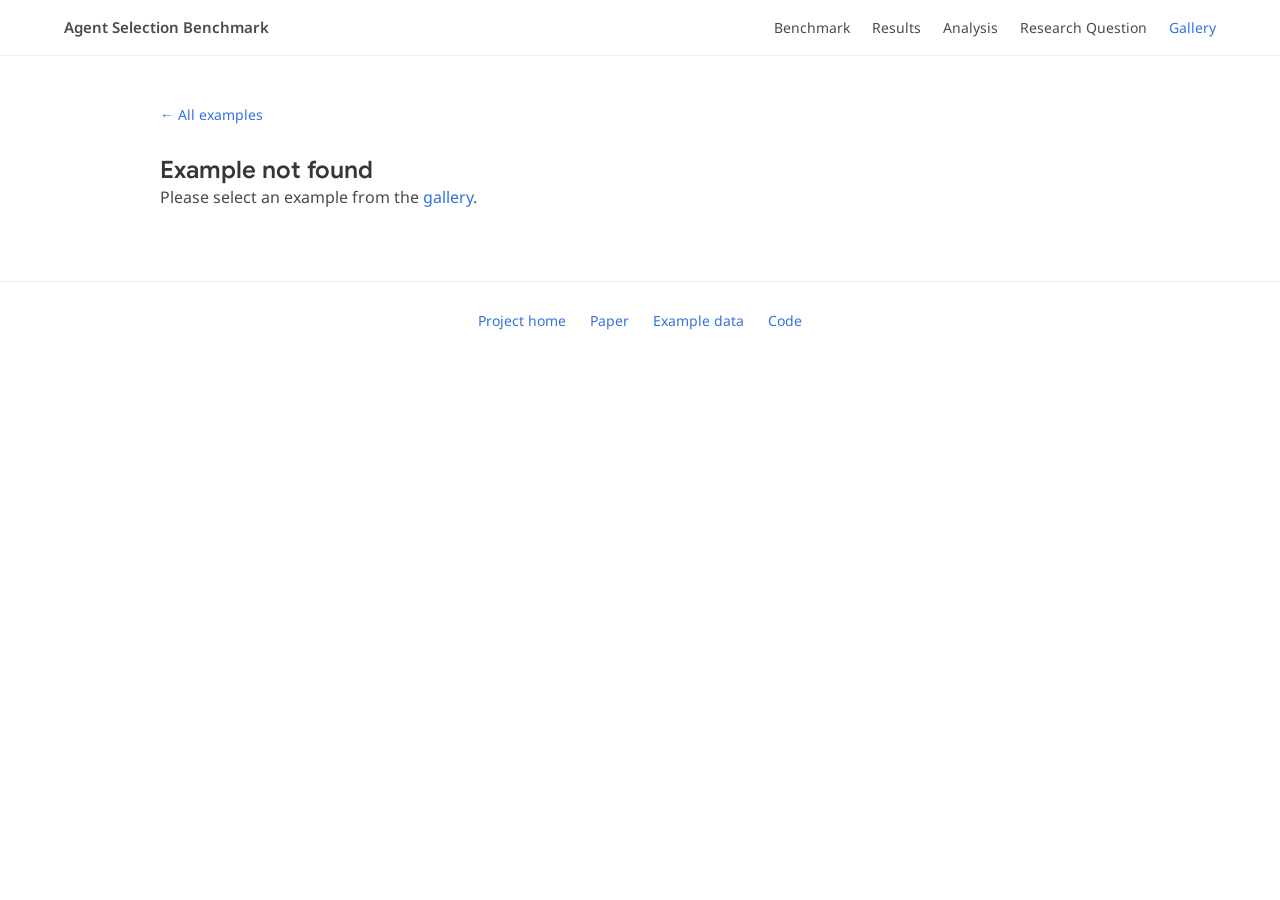
==== case.html @ c016a916 "Align academic layout and add standalone research and gallery pages" ====
<!doctype html>
<html lang="en"><head><meta charset="utf-8"><meta name="viewport" content="width=device-width, initial-scale=1"><meta name="description" content="Archived examples from the agent selection benchmark, with native acceptance and resource facts."><title>Example details · Agent Selection Benchmark</title><link rel="icon" href="assets/favicon.svg" type="image/svg+xml"><link rel="stylesheet" href="styles.css"><link rel="stylesheet" href="academic.css"><link rel="stylesheet" href="gallery.css"><script type="module" src="gallery.js"></script></head><body class="case-page"><a class="skip-link" href="#main">Skip to content</a>
<header class="site-header"><a class="brand" href="./">Agent Selection Benchmark</a><nav aria-label="Main navigation"><a href="./#framework">Benchmark</a><a href="./#results">Results</a><a href="./#analysis">Analysis</a><a href="research.html">Research Question</a><a href="gallery.html" aria-current="page">Gallery</a></nav><button class="menu-toggle" aria-label="Open navigation" aria-expanded="false"><span></span><span></span></button></header><main id="main" class="gallery-shell"><p class="case-back"><a href="gallery.html">← All examples</a></p><article id="case-content"><p role="status">Loading the archived example…</p></article><p id="gallery-error" role="alert" hidden>Example data could not be loaded. Please reload the page.</p></main><footer class="gallery-footer"><a href="./">Project home</a><a href="assets/paper.pdf">Paper</a><a href="data/gallery.json" download>Example data</a><a href="https://github.com/Chansl-Lucky/agent-selection-benchmark">Code</a></footer></body></html>
---- styles.css ----
@font-face{font-family:Bench Sans;src:url('assets/bench-sans.woff2') format('woff2');font-display:swap;font-weight:100 500}
@font-face{font-family:Bench Sans;src:url('assets/bench-sans-bold.woff2') format('woff2');font-display:swap;font-weight:600 900}
:root{--paper:#f7f8f5;--white:#fff;--ink:#192d29;--muted:#64736e;--green:#1d7161;--green-dark:#145447;--mint:#d9eee5;--gold:#d5a247;--orange:#a96f32;--line:#dce3dd;--purple:#7965a3;--blue:#547eab;--radius:16px;--sans:'Bench Sans',Inter,-apple-system,BlinkMacSystemFont,'Segoe UI','PingFang SC','Microsoft YaHei',sans-serif}
*{box-sizing:border-box}html{scroll-behavior:smooth;scroll-padding-top:92px}body{margin:0;color:var(--ink);background:var(--white);font-family:var(--sans);font-size:16px;line-height:1.7;-webkit-font-smoothing:antialiased}button,input,select{font:inherit}button,a,select,input{-webkit-tap-highlight-color:transparent}button,a{touch-action:manipulation}button{cursor:pointer}a{color:inherit;text-decoration:none}img,svg{max-width:100%}img{display:block}button{color:inherit}button:focus-visible,a:focus-visible,select:focus-visible,input:focus-visible,summary:focus-visible,[tabindex]:focus-visible{outline:3px solid #dbaf58;outline-offset:4px}button:disabled{cursor:default;opacity:.4}::selection{background:#cce6d9;color:#163d32}h1,h2,h3,h4,p,figure{margin:0}h1,h2,h3,h4{line-height:1.25}h2{font-size:40px;letter-spacing:-1.3px;font-weight:750}h3{font-size:21px;font-weight:700}.wrap{width:min(1184px,calc(100% - 64px));margin-inline:auto}.sr-only{position:absolute;clip:rect(0,0,0,0);width:1px;height:1px;overflow:hidden;white-space:nowrap}.skip-link{position:fixed;top:-60px;left:20px;padding:12px;background:var(--ink);color:#fff;z-index:100}.skip-link:focus{top:10px}.eyebrow{font-size:11px;font-weight:700;letter-spacing:2px;color:var(--green);margin-bottom:20px}.section-heading{display:flex;justify-content:space-between;gap:32px;align-items:flex-end;margin-bottom:38px}.section-intro{font-size:15px;line-height:1.9;color:var(--muted);max-width:440px}.site-header{height:84px;display:flex;align-items:center;justify-content:space-between;padding:0 max(32px,calc((100vw - 1280px)/2));gap:24px;position:sticky;top:0;background:#ffffffed;backdrop-filter:blur(18px);border-bottom:1px solid #e8ece7;z-index:30}.brand{display:flex;align-items:center;gap:12px;font-size:16px;letter-spacing:-.3px;font-weight:750;line-height:1.3;white-space:nowrap}.brand svg{width:35px;height:35px;fill:var(--green);color:var(--green)}.brand-sub{display:block;font-size:9px;letter-spacing:2.8px;margin-top:3px;color:var(--muted)}.site-header nav{display:flex;align-items:center;gap:29px;font-size:13px;font-weight:550}.site-header nav a:hover{color:var(--green)}.site-header .nav-resource{border:1px solid var(--line);border-radius:24px;padding:8px 15px;display:flex;gap:20px}.menu-toggle{display:none;border:0;background:none;padding:10px}.menu-toggle span{display:block;width:23px;height:2px;margin:6px;background:var(--ink)}
.hero{text-align:center;background:radial-gradient(ellipse 45% 70% at 50% 10%,#eaf2eb 0%,transparent 85%),var(--paper);padding:67px 32px 0}.hero-kicker{display:flex;justify-content:center;align-items:center;gap:9px;font-size:10px;letter-spacing:1.8px;font-weight:700;color:var(--muted);margin-bottom:25px}.status-dot{width:6px;height:6px;border-radius:50%;background:var(--green)}.kicker-divider{width:20px;height:1px;background:#b6c7be;margin:0 4px}.hero h1{font-size:clamp(48px,6.2vw,84px);font-weight:750;letter-spacing:-4.1px;line-height:1.08}.hero h1 em{font-style:normal;color:var(--green);font-weight:650}.hero-subtitle{font-size:23px;margin-top:25px;font-weight:550;letter-spacing:.5px}.hero-description{font-size:15px;color:var(--muted);line-height:1.9;margin-top:15px}.resource-pills{display:flex;justify-content:center;gap:10px;flex-wrap:wrap;margin-top:27px}.pill{display:flex;align-items:center;justify-content:center;gap:20px;border:1px solid #bdc9bf;border-radius:30px;padding:10px 20px;font-size:13px;font-weight:550;background:#ffffff90;transition:transform .2s,background .2s}.pill:hover{background:#fff;transform:translateY(-2px)}.pill.primary{background:var(--ink);color:#fff;border-color:var(--ink)}.pill.primary:hover{background:var(--green)}.hero-route{display:flex;align-items:center;justify-content:center;gap:16px;margin-top:35px;color:#62736c;font-size:11px}.hero-route>span{display:flex;align-items:center;gap:7px}.hero-route>b{color:#a8b5ab;font-weight:400}.route-node{display:inline-block;width:8px;height:8px;border-radius:2px}.task-node{background:#83a8bf}.history-node{background:#84ad96}.router-node{background:#a79abb}.score-node{background:#d4b878}.scope-strip{display:grid;grid-template-columns:repeat(4,1fr);max-width:880px;margin:37px auto 0;border-top:1px solid #d7e1d7;padding:23px 0 27px}.scope-strip>div{display:flex;align-items:baseline;justify-content:center;gap:12px;border-right:1px solid #d7e1d7}.scope-strip>div:last-child{border:0}.scope-strip strong{font-size:31px;font-weight:650;letter-spacing:-1px;font-variant-numeric:tabular-nums}.scope-strip span{font-size:12px;color:var(--muted)}
.gallery-section{padding:73px 0 43px;background:#fff}.gallery-section h2{font-size:32px}.gallery-rows{display:grid;gap:14px}.gallery-row{display:flex;align-items:stretch;gap:22px;width:min(1360px,calc(100% - 64px));margin:auto}.gallery-label{width:130px;flex-shrink:0;display:flex;flex-direction:column;justify-content:center;padding-left:5px}.gallery-label small{font-size:10px;letter-spacing:1.5px;color:var(--muted);margin-bottom:6px}.gallery-label strong{font-size:15px;font-weight:650}.gallery-arrows{display:flex;gap:6px;margin-top:15px}.gallery-arrows button{background:#fff;border:1px solid var(--line);border-radius:50%;width:28px;height:28px;line-height:1;padding:0;font-size:15px;transition:background .2s}.gallery-arrows button:hover{background:var(--mint)}.gallery-track{display:flex;gap:14px;overflow:auto;scroll-snap-type:x mandatory;padding:4px 4px 10px;scrollbar-width:thin;scrollbar-color:#d5dfd6 transparent;flex:1;min-width:0}.case-card{min-width:260px;width:260px;flex:0 0 260px;border:1px solid var(--line);border-radius:11px;background:#fff;text-align:left;overflow:hidden;padding:0;scroll-snap-align:start;transition:transform .2s,box-shadow .2s,border-color .2s}.case-card:hover{transform:translateY(-3px);box-shadow:0 7px 20px #253c2f10;border-color:#9db9aa}.card-art{height:94px;position:relative;overflow:hidden;background:var(--card-bg,#edf3ed)}.card-art svg{width:100%;height:100%}.card-art .art-id{position:absolute;top:8px;left:12px;font-size:8px;letter-spacing:1px;font-weight:700;color:var(--card-ink,#4c7763)}.card-content{padding:11px 13px 12px}.card-content .card-bench{font-size:9px;letter-spacing:.7px;font-weight:650;color:var(--muted);display:flex;justify-content:space-between;align-items:center;gap:5px}.card-content h3{font-size:13px;white-space:nowrap;overflow:hidden;text-overflow:ellipsis;font-weight:650;margin-top:4px;line-height:1.5}.card-data{display:flex;gap:12px;font-size:10px;color:var(--muted);margin-top:7px}.card-data b{font-weight:650;color:var(--ink)}.gallery-note{font-size:11px;color:#7a8880;margin-top:18px}.loading{padding:30px;text-align:center;color:var(--muted);width:100%}
.question-section{padding-top:81px;padding-bottom:85px}.question-layout{display:grid;grid-template-columns:1fr 1.2fr;gap:90px}.question-layout h2{font-size:45px;line-height:1.3}.question-copy p{color:var(--muted);font-size:16px;line-height:1.95}.question-copy p+p{margin-top:18px}.question-copy strong{font-weight:650;color:var(--ink)}.research-triptych{display:grid;grid-template-columns:repeat(3,1fr);gap:40px;margin-top:49px;border-top:1px solid var(--line);padding-top:27px}.chapter-number{color:var(--green);font-size:12px;display:block;margin-bottom:14px;font-variant-numeric:tabular-nums}.research-triptych h3{font-size:19px;margin-bottom:12px}.research-triptych p{font-size:14px;color:var(--muted);line-height:1.9}
.framework-section{background:var(--paper);padding:80px 0}.framework-figure{border:1px solid var(--line);background:#fff;border-radius:14px;overflow:hidden}.image-zoom{display:block;border:0;background:#fff;width:100%;padding:24px 22px 12px;position:relative;cursor:zoom-in}.image-zoom img{width:100%;height:auto}.image-zoom>span{position:absolute;right:20px;bottom:15px;font-size:10px;border:1px solid var(--line);padding:5px 10px;border-radius:20px;background:#fff;opacity:0;transition:opacity .2s}.image-zoom:hover>span,.image-zoom:focus-visible>span{opacity:1}.framework-figure figcaption{padding:13px 24px;border-top:1px solid #edf0eb;color:var(--muted);font-size:11px;background:#fdfefd}.module-tabs{display:grid;grid-template-columns:repeat(5,1fr);gap:5px;margin-top:26px;padding:5px;background:#e8eee7;border-radius:11px}.module-tabs button{border:0;border-radius:7px;background:transparent;padding:12px 10px;font-size:13px;color:var(--muted);font-weight:550}.module-tabs button b{font-size:11px;margin-right:8px}.module-tabs button[aria-selected=true]{background:#fff;color:var(--green);box-shadow:0 2px 5px #1c38260a}.module-panel{display:grid;grid-template-columns:1fr 1.1fr;gap:40px;margin-top:23px;min-height:130px;padding:8px 12px}.module-panel h3{font-size:20px;margin-bottom:9px}.module-panel p{font-size:14px;color:var(--muted);line-height:1.9}.module-panel .module-flow{font-size:13px;display:flex;align-items:center;gap:10px;flex-wrap:wrap;justify-content:flex-end}.module-flow span{padding:13px 17px;border:1px solid #cbd8cd;border-radius:7px;background:#ffffff80;color:#406152}.module-flow b{font-weight:400;color:#90a195}
.explorer-section{padding-top:87px;padding-bottom:82px}.case-tabs{display:grid;grid-template-columns:repeat(3,1fr);gap:12px;margin-top:38px;margin-bottom:18px}.case-tabs button{padding:15px 12px;border:1px solid var(--line);background:white;border-radius:9px;font-size:13px;text-align:left;color:var(--muted)}.case-tabs span{font-weight:700;color:var(--green);margin-right:8px}.case-tabs button[aria-selected=true]{border-color:var(--green);background:#eef6f0;color:var(--ink)}.explorer-shell{display:grid;grid-template-columns:1fr 1.15fr;border:1px solid #cbd9d0;border-radius:16px;overflow:hidden}.request-panel{background:#f3f7f3;padding:28px 29px;border-right:1px dashed #bdcdbf}.truth-panel{background:#fffdfa;padding:28px 29px}.panel-kicker{display:flex;align-items:center;gap:8px;font-size:10px;font-weight:700;letter-spacing:1.1px;color:var(--green);margin-bottom:26px;min-height:27px}.panel-kicker>span:last-child{font-size:10px;font-weight:400;letter-spacing:0;color:var(--muted);margin-left:auto}.visibility-dot{width:6px;height:6px;display:inline-block;border-radius:50%}.visibility-dot.public{background:var(--green)}.visibility-dot.private{background:var(--orange)}.truth-panel .panel-kicker{color:var(--orange)}.panel-kicker button{font-size:10px;color:var(--muted);margin-left:auto;letter-spacing:0;background:#fff;border:1px solid #e4dbcc;border-radius:20px;padding:4px 9px}.request-panel h3{font-size:26px;margin-bottom:13px}.request-description{font-size:13px;color:var(--muted);line-height:1.9;min-height:45px}.candidate-pool{display:flex;flex-wrap:wrap;align-items:center;gap:7px;margin:17px 0 28px;font-size:10px}.candidate-pool>span{color:var(--muted);margin-right:5px}.candidate-pool strong{border:1px solid #d4e0d6;font-weight:500;background:#fff;border-radius:5px;padding:3px 8px}.control-group{margin:20px 0}.control-group label{display:flex;align-items:center;justify-content:space-between;font-size:13px;font-weight:650;margin-bottom:8px}.control-group label span{font-size:12px;font-weight:500;color:var(--green);font-variant-numeric:tabular-nums}.control-group select{width:100%;background:#fff;border:1px solid #cbd8ce;padding:10px 12px;border-radius:7px;color:var(--ink);font-size:13px}.your-choice{border:0;margin:22px 0 0;padding:0;display:flex;gap:10px}.your-choice legend{font-size:13px;font-weight:650;margin-bottom:10px}.your-choice label{flex:1;position:relative;cursor:pointer}.your-choice input{position:absolute;opacity:0;inset:0;pointer-events:none}.your-choice label>span{display:flex;justify-content:space-between;align-items:center;padding:13px;border:1px solid #cbd8ce;border-radius:7px;background:#fff;font-size:14px;font-weight:650}.your-choice small{font-size:10px;font-weight:400;color:var(--muted)}.your-choice input:checked+span{border-color:var(--green);box-shadow:inset 0 0 0 1px var(--green);background:#e8f3eb}.your-choice input:focus-visible+span{outline:3px solid var(--gold);outline-offset:3px}.history-hint{font-size:11px;color:var(--muted);display:flex;gap:8px;margin-top:24px;line-height:1.8}.history-hint>span{color:var(--green);font-size:18px}.truth-title{display:flex;justify-content:space-between;align-items:center;gap:10px;margin-bottom:10px}.truth-title h3{font-size:21px}.teaching-badge{font-size:9px;background:#f3eadb;color:#8b672e;padding:3px 8px;border-radius:20px;white-space:nowrap}.truth-note{font-size:11px;color:var(--muted);margin-bottom:19px;line-height:1.8}.outcome{padding:13px 14px;border:1px solid #e2e5da;border-radius:8px;background:white;margin-bottom:9px}.outcome-top{display:flex;justify-content:space-between;align-items:center;font-size:12px;margin-bottom:10px}.outcome-top>b{font-size:15px}.outcome-status{font-size:10px;color:var(--green);background:#eaf5ec;padding:2px 7px;border-radius:4px}.outcome-status.fail{color:#9a5849;background:#faeee8}.outcome-facts{display:grid;grid-template-columns:1.1fr 1.3fr 1fr;gap:8px;color:var(--muted);font-size:9px}.outcome-facts b{display:block;font-size:12px;font-weight:550;color:var(--ink);margin-top:2px;font-variant-numeric:tabular-nums}.outcome-reason{font-size:10px;color:#9a5849;margin-top:8px}.selection-score{display:flex;align-items:center;gap:19px;padding:12px 16px;margin-top:14px;background:#eaf3eb;border-radius:8px}.selection-score.is-fail{background:#f6ede4}.selection-score .score-explainer{font-size:11px;line-height:1.6;flex:1}.selection-score .score-explainer b{display:block;color:var(--green)}.selection-score.is-fail .score-explainer b{color:#a07138}.score-value{font-size:24px;font-weight:650;letter-spacing:-1px;line-height:1.2;text-align:right;font-variant-numeric:tabular-nums}.score-value small{display:block;font-size:9px;font-weight:500;letter-spacing:0;color:var(--muted);margin-top:4px}.grid-heading{display:flex;align-items:baseline;justify-content:space-between;margin-top:24px;margin-bottom:10px;gap:10px}.grid-heading h4{font-size:12px}.grid-heading>span{font-size:9px;color:var(--muted)}.feasibility-grid{display:grid;grid-template-columns:49px repeat(4,1fr);gap:5px}.grid-axis{font-size:8px;text-align:center;color:var(--muted);align-self:center}.grid-cell{border:1px solid transparent;height:26px;border-radius:4px;font-size:9px;position:relative}.grid-cell[aria-pressed=true]{outline:2px solid var(--ink);outline-offset:1px}.grid-cell.both,.legend-both{background:#b5d6b8;color:#315b37}.grid-cell.zero,.legend-zero{background:#d7e6f2;color:#345f7b}.grid-cell.tools,.legend-tools{background:#e3d9ef;color:#6d5288}.grid-cell.none,.legend-none{background:#eeece6;color:#9b9a91}.grid-legend{display:flex;flex-wrap:wrap;gap:12px;font-size:8px;color:var(--muted);margin-top:9px}.grid-legend span{display:flex;align-items:center;gap:4px}.grid-legend i{width:8px;height:8px;border-radius:2px}#truth-hidden{text-align:center;padding:70px 20px 50px}#truth-hidden p{font-size:14px;color:var(--muted);max-width:340px;margin:18px auto 24px}.hidden-illustration{width:76px;height:76px;border:1px dashed #c8baa5;border-radius:14px;display:grid;place-items:center;font-size:33px;color:var(--orange);margin:0 auto 23px}.text-button{border:0;background:none;padding:0;font-size:12px;color:var(--green);text-underline-offset:5px}.text-button:hover{text-decoration:underline}.explorer-caption{margin-top:19px;display:flex;justify-content:space-between;gap:25px;align-items:baseline;font-size:11px}.explorer-caption strong{font-weight:600}.explorer-caption span{color:var(--muted);font-size:10px}
.metrics-section{background:var(--ink);color:#fff;padding:70px 0 73px}.metrics-section .eyebrow{color:#a3cabc}.metrics-section h2{font-size:34px}.metric-cards{display:grid;grid-template-columns:repeat(3,1fr);margin-top:43px;gap:37px}.metric-cards article+article{border-left:1px solid #41534c;padding-left:37px}.metric-symbol{font-size:38px;font-weight:500;font-style:italic;color:#b9d8b2;height:57px;letter-spacing:-1px}.oracle-symbol{font-size:28px;letter-spacing:-.5px}.metric-cards h3{font-size:20px;margin-bottom:15px}.metric-cards p{font-size:13px;color:#b9c7bf;line-height:1.9;min-height:50px}.formula{font-size:12px;color:#dae6d6;padding:14px 0;border-top:1px solid #41534c;border-bottom:1px solid #41534c;margin:20px 0 13px;white-space:nowrap}.metric-cards small{font-size:10px;color:#9dae9f;line-height:1.8;display:block}
.results-section{padding-top:88px;padding-bottom:84px}.result-controls{display:flex;align-items:center;gap:24px;flex-wrap:wrap;margin-bottom:27px}.segmented{display:inline-flex;padding:4px;background:#edf1eb;border-radius:8px;gap:2px}.segmented button{border:0;background:transparent;color:var(--muted);padding:8px 17px;border-radius:6px;font-size:12px;font-weight:600}.segmented button.active{color:#fff;background:var(--green);box-shadow:0 2px 4px #133c2220}.benchmark-select{font-size:11px;color:var(--muted);display:flex;align-items:center;gap:10px}.benchmark-select select{font-size:12px;color:var(--ink);background:#fff;border:1px solid var(--line);border-radius:7px;padding:9px;max-width:240px}.download-link{margin-left:auto}.results-grid{display:grid;grid-template-columns:1.65fr 1fr;gap:24px}.ranking-panel{border:1px solid var(--line);border-radius:13px;padding:25px}.chart-heading{display:flex;justify-content:space-between;align-items:center;margin-bottom:24px}.chart-heading h3{font-size:17px}.chart-heading>span{font-size:10px;color:var(--muted)}.bar-row{display:grid;grid-template-columns:142px 1fr 51px;gap:13px;align-items:center;margin-top:16px;font-size:11px}.bar-label{white-space:nowrap;font-weight:550;overflow:hidden;text-overflow:ellipsis}.bar-track{height:16px;border-radius:3px;background:#f0f2ec;overflow:hidden}.bar-fill{height:100%;width:var(--bar);background:var(--bar-color,var(--green));border-radius:3px;transition:width .45s}.bar-value{text-align:right;font-variant-numeric:tabular-nums;font-size:12px;font-weight:600}.bar-row.oracle{border-top:1px dashed var(--line);padding-top:17px;margin-top:23px}.bar-row.oracle .bar-fill{background:repeating-linear-gradient(120deg,#d5ddcb 0 4px,#e8eddf 4px 8px)}.bar-row.oracle .bar-label{font-weight:500;color:var(--muted)}.chart-footnote{font-size:10px;color:var(--muted);line-height:1.8;margin-top:22px}.reading-panel{padding:28px;border-radius:13px;background:#f1f5ef}.reading-panel .eyebrow{font-size:9px;margin-bottom:21px}.reading-panel h3{font-size:23px;margin-bottom:15px}.reading-panel>p:not(.eyebrow){font-size:13px;color:var(--muted);line-height:1.9}.result-stat-row{display:flex;align-items:baseline;justify-content:space-between;border-bottom:1px solid #dbe3d6;padding:14px 0;font-size:11px;color:var(--muted)}.result-stat-row strong{font-size:23px;color:var(--green);font-weight:600;font-variant-numeric:tabular-nums}.reading-panel p.reading-note{font-size:10px;margin-top:18px}.table-topline{display:flex;align-items:center;justify-content:space-between;margin:35px 0 15px}.table-topline h3{font-size:17px}.table-topline>span{font-size:11px;color:var(--muted)}.table-scroll{overflow:auto;border:1px solid var(--line);border-radius:10px;scrollbar-width:thin}table{border-collapse:collapse;width:100%;font-size:11px;white-space:nowrap}th,td{text-align:right;padding:13px 16px;border-bottom:1px solid #e6ebe4;font-variant-numeric:tabular-nums}th{background:#f3f6f0;font-size:10px;color:var(--muted);font-weight:600}th:first-child,td:first-child{text-align:left;position:sticky;left:0;z-index:1;background:#fff}th:first-child{background:#f3f6f0}tbody tr:last-child td{border-bottom:0;background:#edf4ec;font-weight:650}tbody tr:hover td{background:#f7f9f5}td.best{color:var(--green);font-weight:750}td .table-pack{display:block;font-size:9px;color:var(--muted);font-weight:400;margin-top:2px}.results-notes{display:grid;grid-template-columns:1fr 1fr;gap:35px;margin-top:20px;font-size:10px;color:var(--muted);line-height:1.85}.results-notes b{color:var(--ink);font-weight:550;margin-right:8px}
.protocol-section{padding:75px 0;background:var(--paper)}.protocol-grid{display:grid;grid-template-columns:1fr 1.4fr;gap:60px}.fold-card h3{font-size:20px;margin-bottom:23px}.folds{display:flex;gap:9px;margin-bottom:22px}.folds span{background:#e1efe2;border:1px solid #c4d9c5;border-radius:7px;flex:1;text-align:center;padding:15px 8px 12px;color:var(--green);font-size:20px;font-weight:550}.folds small{font-size:9px;display:block;font-weight:400;margin-top:4px}.folds span:last-child{background:#f5e9d7;border-color:#e6d0ad;color:var(--orange)}.fold-card>p{font-size:13px;color:var(--muted);line-height:1.9;max-width:400px}.protocol-details details{border-bottom:1px solid #d7e0d6;padding:15px 0}.protocol-details details:first-child{border-top:1px solid #d7e0d6}.protocol-details summary{font-size:13px;font-weight:600;cursor:pointer;list-style:none;display:flex;justify-content:space-between;gap:15px}.protocol-details summary:after{content:'+';color:var(--green);font-size:18px;line-height:1}.protocol-details details[open] summary:after{content:'−'}.protocol-details details p{font-size:12px;color:var(--muted);padding-top:12px;line-height:1.9}.protocol-details summary::-webkit-details-marker{display:none}.resources-section{padding-top:78px;padding-bottom:81px}.resources-section h2{font-size:34px}.download-grid{display:grid;grid-template-columns:repeat(4,1fr);gap:15px;margin-top:34px}.download-grid>a{position:relative;padding:22px 20px;border:1px solid var(--line);border-radius:10px;transition:background .2s,transform .2s}.download-grid>a:hover{background:var(--paper);transform:translateY(-3px)}.file-type{font-size:9px;letter-spacing:1.7px;color:var(--green);font-weight:700}.download-grid h3{font-size:17px;margin:21px 0 11px}.download-grid p{font-size:11px;color:var(--muted);line-height:1.8;min-height:40px}.file-arrow{position:absolute;right:18px;top:18px;color:var(--green)}.site-footer{padding:32px 0 39px;border-top:1px solid var(--line);display:flex;justify-content:space-between;gap:30px}.footer-brand{font-weight:650;font-size:16px}.site-footer p{font-size:11px;color:var(--muted);margin-top:7px}.footer-meta{display:flex;flex-direction:column;align-items:flex-end;justify-content:center;gap:7px;font-size:10px;color:var(--muted)}.footer-meta a:hover{color:var(--green)}
dialog{border:1px solid var(--line);border-radius:18px;box-shadow:0 25px 100px #10291a30;padding:35px;color:var(--ink);max-width:min(780px,calc(100vw - 32px));max-height:calc(100vh - 48px);overflow:auto}dialog::backdrop{background:#132a21a6;backdrop-filter:blur(5px)}body.dialog-open{overflow:hidden}.dialog-close{position:absolute;right:16px;top:13px;width:32px;height:32px;border:1px solid var(--line);border-radius:50%;background:#fff;font-size:22px;line-height:1;z-index:2}.case-dialog .dialog-bench{font-size:11px;color:var(--green);font-weight:600;letter-spacing:.5px;margin-bottom:15px}.case-dialog h2{font-size:27px;letter-spacing:-.5px;margin-right:30px}.dialog-description{margin-top:20px;font-size:14px;color:var(--muted);line-height:1.9}.dialog-stats{display:grid;grid-template-columns:repeat(3,1fr);gap:12px;margin:25px 0}.dialog-stats>div{border:1px solid var(--line);border-radius:8px;padding:15px}.dialog-stats strong{font-size:22px;font-weight:650;display:block;color:var(--green)}.dialog-stats small{font-size:10px;color:var(--muted)}.dialog-details{background:var(--paper);border-radius:9px;padding:18px;font-size:12px;color:var(--muted)}.dialog-details p+p{margin-top:12px}.dialog-source{font-size:10px;overflow-wrap:anywhere;margin-top:20px;color:var(--muted)}.dialog-tag{display:inline-block;margin-top:16px;font-size:10px;background:#edf3ea;padding:3px 8px;border-radius:4px;color:var(--green)}.image-dialog{width:min(1400px,calc(100vw - 40px));max-width:calc(100vw - 40px);padding:25px}.zoom-toolbar{display:flex;justify-content:space-between;padding:0 45px 17px 0;font-size:11px;color:var(--muted)}.zoom-toolbar a{color:var(--green)}.image-dialog-scroll{overflow:auto}.image-dialog-scroll img{width:100%;min-width:1000px;height:auto;max-width:none}.data-error{position:fixed;bottom:20px;left:50%;transform:translateX(-50%);background:#fff2de;border:1px solid #d5b98b;color:#7c531d;border-radius:10px;padding:15px 20px;font-size:13px;z-index:100;width:min(600px,calc(100% - 32px))}[hidden]{display:none!important}
@media(min-width:1600px){.hero{padding-top:80px}.gallery-row{width:1360px}}
@media(max-width:1050px){.site-header{padding-inline:25px}.site-header nav{gap:18px}.hero h1{font-size:70px}.scope-strip strong{font-size:27px}.scope-strip span{font-size:10px}.question-layout{gap:40px}.module-flow span{padding:9px 10px}.module-panel{gap:25px}.request-panel,.truth-panel{padding:24px 20px}.results-grid{grid-template-columns:1.5fr 1fr}.bar-row{grid-template-columns:120px 1fr 45px;gap:8px}.ranking-panel{padding:23px 19px}.metric-cards{gap:22px}.metric-cards article+article{padding-left:22px}.formula{font-size:10px}.protocol-grid{gap:35px}.download-grid h3{font-size:15px}.gallery-label{width:108px}.explorer-caption{flex-direction:column;gap:7px}}
@media(max-width:760px){html{scroll-padding-top:82px}.wrap{width:calc(100% - 40px)}h2{font-size:31px;letter-spacing:-.8px}.site-header{height:71px;padding:0 20px}.brand{font-size:14px;gap:9px}.brand svg{width:29px;height:29px}.brand-sub{font-size:8px;letter-spacing:2px}.menu-toggle{display:block}.site-header nav{display:none;position:absolute;top:70px;left:0;right:0;padding:22px;background:#fff;border-bottom:1px solid var(--line);box-shadow:0 10px 15px #234b2010;flex-wrap:wrap;gap:24px;justify-content:center}.site-header nav.is-open{display:flex}.hero{padding:42px 20px 0}.hero-kicker{font-size:8px;letter-spacing:1.2px;gap:6px;margin-bottom:23px}.hero h1{font-size:clamp(40px,9.6vw,64px);letter-spacing:-2.3px;line-height:1.13}.hero-subtitle{font-size:17px;letter-spacing:0;margin-top:23px}.hero-description{font-size:12px;line-height:1.9;margin-top:13px}.resource-pills{gap:8px;margin-top:23px}.pill{padding:8px 13px;font-size:11px;gap:13px}.hero-route{gap:8px;font-size:8px;margin-top:28px;flex-wrap:wrap}.hero-route>span{gap:4px}.route-node{width:6px;height:6px}.scope-strip{grid-template-columns:repeat(2,1fr);margin-top:28px;padding:17px 0;gap:17px}.scope-strip>div{gap:11px}.scope-strip>div:nth-child(2){border:0}.scope-strip strong{font-size:25px}.scope-strip span{font-size:10px}.section-heading{display:block;margin-bottom:26px}.section-intro{font-size:12px;margin-top:18px;line-height:1.9}.eyebrow{font-size:9px;letter-spacing:1.6px;margin-bottom:15px}.gallery-section{padding-top:47px;padding-bottom:20px}.gallery-section h2{font-size:27px}.gallery-row{width:calc(100% - 20px);margin-left:20px;gap:10px}.gallery-label{width:71px;padding-left:0}.gallery-label small{font-size:7px;letter-spacing:1px}.gallery-label strong{font-size:12px;line-height:1.6}.gallery-arrows{gap:4px;margin-top:12px}.gallery-arrows button{width:25px;height:25px;font-size:13px}.case-card{min-width:230px;width:230px;flex-basis:230px}.gallery-track{gap:10px}.card-art{height:82px}.card-content{padding:9px 11px}.card-content h3{font-size:12px}.card-data{font-size:9px}.gallery-note{font-size:9px;line-height:1.9;margin-top:13px}.question-section{padding-top:50px;padding-bottom:50px}.question-layout{display:block}.question-layout h2{font-size:34px}.question-copy{margin-top:24px}.question-copy p{font-size:14px}.research-triptych{grid-template-columns:1fr;margin-top:28px;gap:20px;padding-top:23px}.research-triptych article{position:relative;padding-left:40px}.chapter-number{position:absolute;left:0;top:4px}.research-triptych h3{font-size:17px;margin-bottom:8px}.research-triptych p{font-size:12px}.framework-section{padding:50px 0}.image-zoom{padding:12px 8px 24px}.image-zoom>span{opacity:1;right:10px;bottom:7px;font-size:8px;padding:2px 7px}.framework-figure figcaption{font-size:9px;padding:11px 13px;line-height:1.8}.module-tabs{gap:2px;padding:4px;margin-top:18px}.module-tabs button{font-size:9px;padding:9px 1px}.module-tabs button b{display:block;font-size:12px;margin:0 0 4px}.module-panel{display:block;padding:0 4px;min-height:190px;margin-top:22px}.module-panel h3{font-size:19px}.module-panel p{font-size:12px}.module-panel .module-flow{justify-content:flex-start;margin-top:16px;font-size:10px;gap:7px}.module-flow span{padding:8px 10px}.explorer-section{padding-top:52px;padding-bottom:49px}.case-tabs{gap:6px;margin-top:26px}.case-tabs button{font-size:9px;line-height:1.7;padding:9px 8px}.case-tabs span{display:block;font-size:13px;margin:0 0 3px}.explorer-shell{display:block}.request-panel{border-right:0;border-bottom:1px dashed #bdcdbf;padding:22px}.truth-panel{padding:22px}.panel-kicker{font-size:8px;margin-bottom:20px;gap:6px}.panel-kicker>span:last-child{font-size:9px}.panel-kicker button{font-size:9px}.request-panel h3{font-size:24px}.request-description{min-height:0;font-size:12px}.candidate-pool{margin-bottom:22px}.control-group{margin-top:16px}.your-choice{margin-top:19px}.truth-title h3{font-size:20px}.truth-note{font-size:10px}.explorer-caption{font-size:11px;line-height:1.9}.explorer-caption span{font-size:9px}.metrics-section{padding:49px 0}.metrics-section h2{font-size:29px}.metric-cards{grid-template-columns:1fr;gap:26px;margin-top:31px}.metric-cards article{position:relative;padding-left:72px!important;min-height:175px}.metric-cards article+article{border-left:0;border-top:1px solid #41534c;padding-top:27px}.metric-symbol{position:absolute;left:0;top:0;font-size:38px}.metric-cards article+article .metric-symbol{top:26px}.oracle-symbol{font-size:18px;padding-top:12px;letter-spacing:-.5px}.metric-cards h3{font-size:19px;margin-bottom:10px}.metric-cards p{font-size:12px;min-height:0}.formula{font-size:11px;margin:15px 0 9px;padding:10px 0}.metric-cards small{font-size:9px}.results-section{padding-top:51px;padding-bottom:51px}.result-controls{gap:13px;margin-bottom:20px}.segmented button{font-size:11px;padding:8px 13px}.benchmark-select{font-size:10px;gap:7px}.benchmark-select select{font-size:11px;max-width:190px;padding:8px}.download-link{margin-left:0;font-size:10px}.results-grid{display:block}.ranking-panel{padding:21px 16px}.chart-heading{margin-bottom:23px}.chart-heading h3{font-size:14px}.bar-row{grid-template-columns:114px 1fr 43px;gap:8px;font-size:9px;margin-top:17px}.bar-value{font-size:11px}.bar-track{height:15px}.chart-footnote{font-size:9px}.reading-panel{margin-top:16px;padding:22px}.reading-panel h3{font-size:23px}.reading-panel>p:not(.eyebrow){font-size:12px}.result-stat-row{padding:11px 0}.reading-panel p.reading-note{font-size:9px}.table-topline{margin-top:28px;gap:12px}.table-topline h3{font-size:15px}.table-topline>span{font-size:9px}th,td{padding:11px 13px}table{font-size:10px}th{font-size:9px}.results-notes{display:block;font-size:9px}.results-notes p+p{margin-top:10px}.protocol-section{padding:48px 0}.protocol-grid{display:block}.fold-card h3{font-size:19px}.folds{gap:7px}.folds span{font-size:18px;padding:11px 5px}.fold-card>p{font-size:12px}.protocol-details{margin-top:28px}.protocol-details summary{font-size:12px}.protocol-details details p{font-size:11px}.resources-section{padding-top:49px;padding-bottom:45px}.resources-section h2{font-size:29px}.download-grid{grid-template-columns:1fr 1fr;gap:10px;margin-top:26px}.download-grid>a{padding:16px 14px}.download-grid h3{font-size:14px;line-height:1.5;margin:15px 0 8px}.download-grid p{font-size:10px}.file-type{font-size:8px}.site-footer{padding-top:23px;padding-bottom:26px;display:block}.footer-brand{font-size:15px}.site-footer p{font-size:10px}.footer-meta{align-items:flex-start;gap:7px;margin-top:21px;font-size:9px}dialog{padding:27px 21px;border-radius:13px;max-height:calc(100dvh - 30px)}.case-dialog h2{font-size:23px}.dialog-description{font-size:12px}.dialog-stats{gap:7px;margin:21px 0}.dialog-stats>div{padding:11px 9px}.dialog-stats strong{font-size:19px}.dialog-stats small{font-size:8px}.dialog-details{font-size:11px;padding:14px}.dialog-source{font-size:9px}.image-dialog{padding:18px;max-width:calc(100vw - 24px);width:calc(100vw - 24px)}.zoom-toolbar{font-size:9px;padding-right:35px;gap:13px}.image-dialog-scroll img{min-width:1100px}}
.history-evidence{border-top:1px solid #d3dfd3;margin-top:20px;padding-top:14px}.history-evidence summary{font-size:11px;font-weight:600;color:var(--green);cursor:pointer}.history-evidence summary>span{display:block;font-size:9px;font-weight:400;color:var(--muted);margin-top:3px}.history-evidence>div{font-size:10px;margin-top:14px;line-height:1.8;color:var(--muted)}.history-summary{display:flex;gap:12px;margin:9px 0 14px;font-size:10px}.history-summary b{color:var(--ink)}.history-evidence article{padding:11px;background:#fff;border:1px solid #dce6dc;border-radius:6px;margin-top:8px}.history-evidence article>b{color:var(--green);font-size:10px}.history-evidence article p{margin-top:4px}.history-evidence article span{display:block;font-size:9px}.history-evidence small{display:block;font-size:9px;margin-top:13px}
@media(prefers-reduced-motion:reduce){html{scroll-behavior:auto}*,*:before,*:after{animation:none!important;transition:none!important}.case-card:hover,.pill:hover,.download-grid>a:hover{transform:none}}

/* Keep overflowing galleries inside their allocated column at all viewport sizes. */
.gallery-rows{grid-template-columns:minmax(0,1fr);min-width:0;width:100%}.gallery-row{min-width:0;max-width:calc(100% - 40px)}.gallery-track{min-width:0;max-width:100%;overflow-x:auto}
@media(max-width:760px){.gallery-row{max-width:calc(100% - 20px)}}
/* English project-page typography and content sizing. */
:root{--sans:'Bench Sans',Inter,-apple-system,BlinkMacSystemFont,'Segoe UI',sans-serif}
.section-heading>div,.question-layout>*,.module-panel>*,.results-grid>*,.protocol-grid>*{min-width:0}
.section-intro{max-width:420px;line-height:1.7}.hero-description{max-width:700px;margin-inline:auto}
.gallery-label strong{overflow-wrap:normal;hyphens:auto;line-height:1.35}.gallery-label small{overflow-wrap:anywhere}
.card-data{flex-wrap:wrap;gap:3px 10px;line-height:1.45}.card-content h3{white-space:normal;display:-webkit-box;-webkit-line-clamp:2;-webkit-box-orient:vertical;min-height:39px}
.module-panel{grid-template-columns:minmax(0,1.2fr) minmax(0,1fr);min-height:175px}.module-flow span{padding:10px 13px;font-size:12px}
.formula{white-space:normal;overflow-wrap:anywhere;line-height:1.7;min-height:65px}
.metric-cards h3{font-size:20px}.truth-title{align-items:flex-start;flex-wrap:wrap}.truth-title h3{line-height:1.25}.teaching-badge{flex-shrink:0}
.chart-heading{align-items:flex-start;gap:12px}.chart-heading h3{font-size:16px;line-height:1.45}.chart-heading>span{white-space:nowrap;flex-shrink:0}
.selection-score .score-explainer{min-width:0}.score-value{flex-shrink:0}.score-value small{max-width:90px;font-size:8px;line-height:1.5;white-space:normal}
.result-stat-row{gap:14px}.result-stat-row strong{flex-shrink:0}.grid-heading{flex-wrap:wrap;gap:4px}
@media(max-width:1050px){.module-panel{gap:25px}.gallery-label strong{font-size:13px}}
@media(max-width:760px){
  h2{line-height:1.15;letter-spacing:-.8px}.hero-subtitle{max-width:360px;margin-inline:auto;font-size:18px;line-height:1.45}.hero-description{max-width:370px}
  .hero-route{font-size:8px;row-gap:10px;max-width:360px;margin-inline:auto}.scope-strip>div{flex-direction:column;gap:2px}.scope-strip span{text-align:center;font-size:10px}
  .section-heading h2,.question-layout h2,.metrics-section h2,.resources-section h2{font-size:29px;line-height:1.15}.section-intro{line-height:1.7}
  .gallery-label{width:76px}.gallery-label strong{font-size:11px}.gallery-label small{font-size:6px;letter-spacing:.6px}
  .card-content h3{min-height:36px}.card-data{font-size:8px;gap:3px 8px}
  .module-tabs button{font-size:8px;line-height:1.3;padding:9px 2px}.module-panel{display:block;min-height:235px}.module-panel h3{font-size:19px}.module-flow span{font-size:10px;padding:8px 9px}
  .case-tabs button{font-size:10px;line-height:1.45;padding:10px 8px}.case-tabs span{font-size:13px}
  .panel-kicker{flex-wrap:wrap;letter-spacing:.6px;gap:5px}.panel-kicker button{font-size:8px;padding:4px 7px}
  .truth-title h3{font-size:21px}.teaching-badge{font-size:8px}.truth-note{font-size:10px;line-height:1.7}
  .selection-score{gap:10px;padding:12px}.selection-score .score-explainer{font-size:10px}.score-value{font-size:21px}.score-value small{max-width:60px;font-size:8px}
  .grid-heading h4{font-size:11px}.grid-legend{font-size:8px;gap:8px}.formula{font-size:10px;min-height:0}
  .result-controls{align-items:flex-start}.benchmark-select{flex-wrap:wrap}.chart-heading h3{font-size:14px}.table-topline{align-items:flex-start}.table-topline>span{max-width:135px;text-align:right;line-height:1.5}
}
/* Public paper release: academic title, resource links, and behavioral evidence. */
.hero h1{font-size:clamp(36px,4.2vw,62px);letter-spacing:-1.7px;line-height:1.18;max-width:1180px;margin-inline:auto}
.hero-subtitle{font-size:21px}.resource-pills{max-width:1100px;margin-inline:auto}.resource-pills .pill{background:#303432;color:white;border-color:#303432;gap:9px;font-size:14px;padding:10px 18px}.resource-pills .pill:hover{background:var(--green);border-color:var(--green)}.resource-pills svg{height:18px;width:18px;flex-shrink:0}
.module-tabs{grid-template-columns:repeat(4,minmax(0,1fr))}.module-tabs button{flex:1}
.metric-decomposition{font-size:12px;line-height:1.8;margin-top:30px;color:#bdcec5;border-top:1px solid #41534c;padding-top:20px}.metric-decomposition strong{color:#e0ecdf}
.analysis-section{padding-top:74px;padding-bottom:80px;border-top:1px solid var(--line)}.analysis-findings{display:grid;grid-template-columns:repeat(3,minmax(0,1fr));gap:24px;margin:24px 0 35px}.analysis-findings article{padding:24px;background:var(--paper);border:1px solid var(--line);border-radius:12px}.analysis-findings strong{display:block;color:var(--green);font-size:32px;letter-spacing:-1px;margin-bottom:12px}.analysis-findings h3{font-size:17px;margin-bottom:10px}.analysis-findings p,.analysis-copy{font-size:13px;line-height:1.85;color:var(--muted)}.analysis-copy{max-width:940px;margin:22px 0}
.paper-figure{margin:32px 0;border:1px solid var(--line);border-radius:12px;overflow:hidden;background:#fff}.figure-image{display:block;padding:20px}.figure-image img{width:100%;height:auto}.paper-figure figcaption{padding:15px 20px;background:var(--paper);font-size:12px;line-height:1.8;color:var(--muted)}.paper-figure figcaption b,.paper-figure figcaption strong{color:var(--ink)}.analysis-details{margin:24px 0;border:1px solid var(--line);border-radius:10px;padding:18px 20px}.analysis-details summary{cursor:pointer;font-size:15px;font-weight:650;color:var(--green)}.analysis-details .paper-figure:last-child{margin-bottom:0}
#adaptation-table tbody tr:last-child td{background:#fff;font-weight:400}.bar-row{grid-template-columns:160px 1fr 51px}.bar-label{font-size:11px}.dataset-shell{max-width:860px;margin:70px auto;padding:0 24px}.dataset-shell h1{font-size:38px;line-height:1.2;margin:20px 0}.dataset-shell h2{font-size:22px;margin:34px 0 12px;letter-spacing:-.3px}.dataset-shell p,.dataset-shell li{font-size:15px;line-height:1.85;color:var(--muted);margin:12px 0}.dataset-shell a:not(.pill){color:var(--green);text-decoration:underline;text-underline-offset:3px}.release-status{padding:18px 22px;background:var(--paper);border:1px solid var(--line);border-radius:10px;margin:25px 0}.release-status strong{display:block;color:var(--green)}
@media(max-width:760px){.hero h1{font-size:clamp(30px,7.5vw,45px);letter-spacing:-1px}.hero h1 br{display:none}.hero h1 em{display:block;margin-top:8px}.hero-subtitle{font-size:17px}.resource-pills .pill{font-size:11px;padding:9px 12px;gap:6px}.resource-pills svg{width:15px;height:15px}.analysis-section{padding-top:48px;padding-bottom:48px}.analysis-findings{grid-template-columns:1fr;gap:12px}.analysis-findings article{padding:20px}.analysis-findings strong{font-size:29px}.analysis-findings p,.analysis-copy{font-size:12px}.figure-image{padding:8px}.paper-figure figcaption{font-size:10px;padding:12px 14px}.analysis-details{padding:14px 12px}.analysis-details summary{font-size:13px}.metric-decomposition{font-size:11px}.bar-row{grid-template-columns:132px 1fr 40px;gap:6px}.bar-label{font-size:9px}.dataset-shell{margin:35px auto}.dataset-shell h1{font-size:30px}.dataset-shell p,.dataset-shell li{font-size:13px}}
.analysis-findings .chapter-number{font-size:9px;letter-spacing:1px}.analysis-findings h3{font-size:29px;color:var(--green);letter-spacing:-.5px}.analysis-copy h3{font-size:20px;color:var(--ink);margin-bottom:12px}
@media(max-width:760px){.research-triptych.analysis-findings article{padding:20px}.analysis-findings .chapter-number{position:static;display:block;margin-bottom:11px;font-size:8px}.analysis-findings h3{font-size:26px}.analysis-copy h3{font-size:19px}}
---- academic.css ----
@import url('assets/fonts/noto-sans.css');
@import url('assets/fonts/google-sans.css');

/* Academic project-page typography, matching the EduIllustrate reference. */
:root{--sans:'Noto Sans',Arial,sans-serif;--paper:#f5f5f5;--ink:#363636;--muted:#4a4a4a;--green:#3273dc;--green-dark:#2257a1;--line:#dbdbdb;--mint:#eef4fb;--radius:4px}
body{font-family:var(--sans);font-size:16px;line-height:1.5;color:#4a4a4a;background:#fff}
h1,h2,h3,h4{color:#363636;letter-spacing:normal;font-weight:600}h1{font-family:'Google Sans',var(--sans)}
h2{font-size:32px;line-height:1.125}h3{font-size:22px;line-height:1.25}
a:hover{color:#2366d1}a:focus-visible,button:focus-visible,select:focus-visible,input:focus-visible,summary:focus-visible{outline-color:#3273dc}
.wrap{width:calc(100% - 48px);max-width:960px;margin-inline:auto}
.site-header{height:56px;padding:0 max(24px,calc((100vw - 1152px)/2));position:relative;background:#fff;backdrop-filter:none;border-bottom:1px solid #f0f0f0;gap:20px}
.brand{font-size:15px;letter-spacing:0;font-weight:600;line-height:1.3;color:#4a4a4a}
.site-header nav{font-size:14px;gap:22px;font-weight:400}.site-header nav a[aria-current=page]{color:#3273dc}
.hero{padding:48px 24px 52px;background:#fff}
.hero h1{font-family:'Google Sans',var(--sans);font-size:48px;line-height:1.125;font-weight:600;letter-spacing:normal;max-width:1000px}
.resource-pills{margin-top:32px;gap:8px;max-width:960px}
.resource-pills .pill{font-size:16px;font-weight:400;line-height:24px;padding:7px 20px;min-height:40px;gap:8px;background:#363636;border:1px solid #363636;border-radius:999px;transition:background .15s}
.resource-pills .pill:hover{transform:none;background:#292929;color:#fff;border-color:#292929}
.resource-pills svg{width:18px;height:18px}
.abstract-section{padding:48px 0;background:#f5f5f5}
.prose p{font-size:16px;line-height:1.5;margin:0 0 20px;text-align:justify;overflow-wrap:break-word}
.prose p:last-child{margin-bottom:0}.prose h2{text-align:center;margin-bottom:32px}
.prose strong{font-weight:600;color:#363636}
.framework-section,.metrics-section,.protocol-section{padding:48px 0;background:#fff;color:#4a4a4a}
.results-section,.analysis-section,.resources-section{padding-top:48px;padding-bottom:48px;border-top:0}
.metrics-section,.protocol-section{background:#f5f5f5}
.section-heading{display:block;margin-bottom:32px;text-align:center}
.section-heading h2,.metrics-section h2,.resources-section h2{font-size:32px;line-height:1.125;letter-spacing:0;text-align:center}
.section-intro{font-size:16px;line-height:1.5;color:#4a4a4a;max-width:100%;margin-top:24px;text-align:left}
.section-intro br{display:none}.section-intro br:after{content:' '}
.benchmark-description{margin-bottom:28px}
.section-links{display:flex;gap:14px 28px;flex-wrap:wrap;text-align:left!important}
.section-links a,.prose a,.article-content a{color:#3273dc;text-decoration:none}.section-links a:hover,.prose a:hover,.article-content a:hover{text-decoration:underline}
.framework-figure,.paper-figure{border:0;border-radius:0;background:#fff;box-shadow:none;margin:32px 0}
.framework-figure figcaption,.paper-figure figcaption{font-size:14px;line-height:1.5;padding:14px 0;background:transparent;color:#4a4a4a;border:0}
.figure-image{padding:0}.image-zoom{border-radius:0}.image-zoom>span{font-size:12px;border-radius:3px}
.module-tabs{border-radius:0;background:transparent;border-bottom:1px solid #dbdbdb;gap:0}
.module-tabs button{font-size:14px;padding:12px 8px;font-weight:400;background:transparent;border:0;border-radius:0;color:#4a4a4a;line-height:1.5}
.module-tabs button[aria-selected=true]{background:transparent;color:#3273dc;box-shadow:inset 0 -2px #3273dc}
.module-tabs button b{font-size:14px;font-weight:600;background:transparent;color:inherit;margin-right:5px}
.module-panel{padding:24px 0;gap:24px;min-height:195px;background:transparent;border:0;border-radius:0;grid-template-columns:minmax(0,1.5fr) minmax(0,1fr)}
.module-panel h3{font-size:20px}.module-panel p{font-size:15px;line-height:1.6;color:#4a4a4a}
.module-flow{gap:10px}.module-flow span{font-size:13px;background:#f5f5f5;border:1px solid #eee;border-radius:3px;padding:10px 12px}
.metric-cards{display:block;margin-top:32px;gap:0}.metric-cards article{position:relative;padding:0 0 24px 64px;margin:0 0 24px;border:0;border-bottom:1px solid #dbdbdb;border-radius:0;background:transparent}
.metric-cards article:last-child{border-bottom:0;margin-bottom:0;padding-bottom:0}.metric-symbol{position:absolute;left:0;top:0;font-size:28px;color:#363636;font-weight:600;letter-spacing:0}.oracle-symbol{font-size:15px;top:4px}
.metric-cards h3{font-size:20px;color:#363636;margin-bottom:10px}.metric-cards p,.metric-cards small{font-size:15px;line-height:1.6;color:#4a4a4a;display:block}.formula{font-size:14px;background:#fff;border:1px solid #e3e3e3;color:#363636;padding:10px 12px;min-height:0;margin:14px 0;border-radius:3px}
.metric-decomposition{color:#4a4a4a;font-size:15px;line-height:1.6;border-color:#dbdbdb;margin-top:24px;padding-top:20px}.metric-decomposition strong{color:#363636}
.result-controls{gap:16px;margin-bottom:24px}.segmented{background:#f5f5f5;border:1px solid #dbdbdb;border-radius:4px;padding:3px}.segmented button{font-size:14px;border-radius:3px;font-weight:400;padding:8px 12px}.segmented button.active{background:#363636;color:white;box-shadow:none}
.benchmark-select{font-size:14px;gap:8px}.benchmark-select select{font-size:14px;max-width:100%;border-color:#dbdbdb;border-radius:4px;padding:8px 30px 8px 10px}
.text-button{font-size:14px;color:#3273dc;font-weight:400}.results-grid{grid-template-columns:minmax(0,1.5fr) minmax(0,1fr);gap:20px}.ranking-panel,.reading-panel{border-radius:4px;box-shadow:none;padding:22px;border:1px solid #dbdbdb;background:#fff}
.chart-heading h3{font-size:18px}.chart-heading>span{font-size:12px}.chart-footnote{font-size:13px;line-height:1.6}.bar-row{grid-template-columns:145px minmax(0,1fr) 48px;gap:8px}.bar-label{font-size:12px}.bar-value{font-size:12px}.bar-track{border-radius:2px}.bar-fill{border-radius:2px}
.reading-panel h3{font-size:20px;line-height:1.3;letter-spacing:0}.reading-panel>p{font-size:14px;line-height:1.6}.result-stat-row{font-size:13px;gap:12px}.result-stat-row strong{font-size:25px;letter-spacing:0;color:#363636}.reading-note{font-size:12px!important}
.table-topline{margin-top:32px;gap:16px}.table-topline h3{font-size:22px}.table-topline>span{font-size:13px}.table-scroll{border-radius:0;border:1px solid #dbdbdb}
table{font-size:13px}th{font-size:12px;font-weight:600;background:#f5f5f5;color:#363636}td{font-size:13px}th,td{padding:12px 10px;border-color:#dbdbdb}.table-pack{font-size:11px}td.best{color:#363636;background:#f2f6fc;font-weight:700}
.results-notes{font-size:13px;line-height:1.6;color:#4a4a4a}.results-notes p{font-size:13px;line-height:1.6}
.analysis-findings{display:block;margin:28px 0}.analysis-findings article{padding:0;margin-bottom:24px;border:0;border-radius:0;background:transparent}.analysis-findings h3{font-size:20px;color:#363636;letter-spacing:0;margin-bottom:8px}.analysis-findings p,.analysis-copy{font-size:16px;line-height:1.5;color:#4a4a4a}.analysis-copy{margin:24px 0}.analysis-copy h3{font-size:22px;margin-bottom:12px}.analysis-details{border:1px solid #dbdbdb;border-radius:4px;padding:16px}.analysis-details summary{font-size:16px;font-weight:600;color:#363636}
.protocol-grid{grid-template-columns:1fr;gap:24px}.fold-card{background:#fff;border:1px solid #dbdbdb;border-radius:4px;padding:24px}.fold-card h3{font-size:20px}.fold-card p,.protocol-details p{font-size:15px;line-height:1.6}.folds{max-width:520px}.folds>span{border-radius:3px;color:#4a4a4a;background:#f5f5f5}.folds>span:last-child{background:#eef4fb;color:#3273dc}.folds small{font-size:12px}.protocol-details summary{font-size:16px;font-weight:600}.protocol-details details{border-color:#dbdbdb}
.download-grid{grid-template-columns:repeat(2,minmax(0,1fr));gap:16px;margin-top:32px}.download-grid>a{padding:20px;border-radius:4px;min-height:0;background:#fff;border:1px solid #dbdbdb}.download-grid>a:hover{transform:none;box-shadow:none}.download-grid h3{font-size:20px;margin-top:8px}.download-grid p{font-size:14px;line-height:1.5}.file-type{font-size:12px;color:#4a4a4a}.file-arrow{font-size:20px}
.site-footer{padding-top:32px;padding-bottom:32px;border-top:1px solid #dbdbdb;gap:24px}.footer-brand{font-size:16px;font-weight:600;letter-spacing:0}.site-footer p,.footer-meta{font-size:13px;line-height:1.6}.footer-meta{gap:8px}
.article-header{text-align:center;padding:48px 24px 32px}.article-header h1{font-size:40px;line-height:1.125;max-width:960px;margin:0 auto 18px}.article-header p{font-size:16px;max-width:760px;margin:auto;color:#4a4a4a}.article-content{padding-bottom:48px}.article-content h2{text-align:left;font-size:26px;margin:36px 0 18px}.article-content h3{font-size:20px;margin:24px 0 12px}.article-content p,.article-content li{font-size:16px;line-height:1.6;margin-bottom:18px}.article-content ol{padding-left:24px}.article-content li{padding-left:6px}.article-content .equation{padding:16px 20px;background:#f5f5f5;overflow-wrap:anywhere;font-size:16px}.article-content figure{margin:32px 0}.article-content figcaption{font-size:14px;line-height:1.5;margin-top:12px}.page-back{font-size:14px;color:#3273dc}
@media(max-width:1050px){.site-header nav{gap:16px}.site-header{padding-inline:24px}.results-grid{grid-template-columns:1fr}.reading-panel{max-width:none}.module-panel{gap:20px}}
@media(max-width:760px){
  .site-header{height:56px;position:relative;padding-inline:20px}.site-header nav{top:56px;font-size:15px;background:#fff;box-shadow:0 5px 10px #0000000a;border-color:#dbdbdb}.brand{font-size:14px}.site-header nav a{padding:10px 0}
  .wrap{width:calc(100% - 40px)}.hero{padding:36px 20px 40px}.hero h1{font-size:32px;line-height:1.18;letter-spacing:0}.hero h1 br{display:none}
  .resource-pills{margin-top:24px;gap:8px}.resource-pills .pill{font-size:14px;line-height:22px;padding:7px 14px;gap:6px;min-height:38px}.resource-pills svg{height:16px;width:16px}
  .abstract-section,.framework-section,.metrics-section,.protocol-section{padding:36px 0}.results-section,.analysis-section,.resources-section{padding-top:36px;padding-bottom:36px}
  h2,.section-heading h2,.metrics-section h2,.resources-section h2{font-size:28px;line-height:1.2;letter-spacing:0}.section-heading{margin-bottom:24px}.section-intro{font-size:16px;line-height:1.5;margin-top:20px}
  .prose p{font-size:16px;line-height:1.5;text-align:left;margin-bottom:20px}.prose h2{margin-bottom:24px}.section-links{gap:12px}
  .module-tabs button{font-size:12px;line-height:1.35;padding:10px 4px}.module-tabs button b{display:block;font-size:13px;margin:0 0 3px}.module-panel{display:block;min-height:0;padding:20px 0}.module-panel p{font-size:15px}.module-flow{margin-top:20px}.module-flow span{font-size:12px;padding:9px}
  .metric-cards article{padding-left:0;padding-top:0}.metric-symbol{position:static;font-size:26px;margin-bottom:8px}.oracle-symbol{font-size:20px}.metric-cards p,.metric-cards small,.metric-decomposition{font-size:15px}.formula{font-size:13px}
  .result-controls{gap:16px;align-items:flex-start}.segmented button{font-size:14px}.benchmark-select{font-size:14px;flex-wrap:wrap}.benchmark-select select{font-size:14px;max-width:100%;width:auto}.download-link{font-size:14px}.ranking-panel,.reading-panel{padding:16px}.bar-row{grid-template-columns:128px minmax(0,1fr) 40px;gap:5px}.bar-label{font-size:11px}.bar-value{font-size:11px}.chart-heading h3{font-size:17px}.chart-footnote{font-size:13px}.table-topline h3{font-size:20px}.table-topline>span{font-size:12px;max-width:none}.table-topline{flex-wrap:wrap}.table-scroll{margin-right:0}.results-notes p{font-size:13px}
  .analysis-findings article{padding:0;margin-bottom:24px}.analysis-findings h3{font-size:20px}.analysis-findings p,.analysis-copy{font-size:16px;line-height:1.5}.analysis-copy h3{font-size:21px}.paper-figure figcaption,.framework-figure figcaption{font-size:14px;padding:12px 0}.analysis-details{padding:14px}.analysis-details summary{font-size:15px}
  .fold-card{padding:18px}.fold-card p,.protocol-details p{font-size:15px}.protocol-details summary{font-size:16px}.folds>span{font-size:17px}.folds small{font-size:11px}
  .download-grid{grid-template-columns:1fr;gap:12px;margin-top:24px}.download-grid>a{padding:18px}.download-grid h3{font-size:20px}.download-grid p{font-size:14px}.site-footer{padding-block:28px;display:block}.footer-meta{margin-top:20px;font-size:13px}
  .article-header{padding:36px 20px 24px}.article-header h1{font-size:32px}.article-content h2{font-size:24px}.article-content p,.article-content li{font-size:16px;line-height:1.6}
}
.article-header h1{font-size:32px;line-height:1.25}.article-content figure img{width:100%;height:auto}.case-page .case-heading h1{font-family:'Google Sans',var(--sans)}
.metric-cards article+article{border-left:0;border-top:0;padding-left:64px;padding-top:0}.metric-cards article+article .metric-symbol{top:0}.metric-symbol{height:auto}.metric-cards p{min-height:0}
@media(max-width:760px){.metric-cards article,.metric-cards article+article{padding-left:0!important;padding-top:0;min-height:0}.metric-cards article+article .metric-symbol{position:static}.metric-symbol{height:auto}}
---- gallery.css ----
/* Dedicated example pages: simple academic layout, shared project typography. */
.gallery-shell{width:min(960px,calc(100% - 48px));margin:48px auto 72px}.gallery-intro{max-width:880px;margin:0 auto 36px}.gallery-intro h1,.case-heading h1{font-size:32px;font-weight:600;line-height:1.25;letter-spacing:0;text-align:center;color:#363636;margin:0 0 24px}.gallery-intro p{margin:14px 0;color:#4a4a4a}.gallery-filters{display:grid;grid-template-columns:1fr 1.6fr;gap:24px;margin:30px 0 18px}.gallery-filters label,.case-controls label{display:flex;flex-direction:column;gap:7px;font-size:14px;color:#4a4a4a}.gallery-filters select,.gallery-filters input,.case-controls select{width:100%;border:1px solid #dbdbdb;border-radius:4px;background:#fff;color:#363636;padding:10px 12px;min-height:44px;font:inherit}.gallery-count{font-size:14px;color:#666;margin-bottom:18px}.example-grid{display:grid;grid-template-columns:repeat(3,minmax(0,1fr));gap:20px}.example-link{display:flex;flex-direction:column;padding:22px 20px;border:1px solid #dbdbdb;border-radius:4px;min-width:0;background:#fff;color:#4a4a4a;text-decoration:none!important}.example-link:hover,.example-link:focus-visible{border-color:#3273dc;background:#fafafa}.example-link .example-benchmark{color:#3273dc;font-size:13px;font-weight:600;margin-bottom:10px}.example-link h2{font-size:19px;font-weight:600;line-height:1.4;letter-spacing:0;color:#363636;margin-bottom:12px}.example-link p{font-size:14px;line-height:1.6;margin-bottom:16px}.example-link .example-meta{font-size:12px;color:#666;line-height:1.8;margin-top:auto;border-top:1px solid #eee;padding-top:12px}.example-link .example-open{font-size:13px;color:#3273dc;margin-top:12px}.gallery-footer{border-top:1px solid #eee;padding:28px 24px;display:flex;gap:24px;justify-content:center;flex-wrap:wrap;font-size:14px}.gallery-footer a,.case-page .gallery-shell a{color:#3273dc}.case-back{font-size:14px;margin-bottom:30px}.case-heading p{margin:14px 0}.case-heading .case-origin{text-align:center;font-size:14px;color:#666;margin-bottom:16px}.case-summary{margin:30px 0;background:#f5f5f5;padding:22px 26px}.case-summary dl{display:grid;grid-template-columns:repeat(3,minmax(0,1fr));gap:22px;margin:0}.case-summary dt{font-size:13px;color:#666}.case-summary dd{margin:6px 0 0;font-size:23px;font-weight:600;color:#363636}.case-section{margin-top:38px}.case-section h2{font-size:25px;font-weight:600;letter-spacing:0;margin:0 0 16px;color:#363636}.case-section h3{font-size:19px;font-weight:600;letter-spacing:0;margin:24px 0 12px;color:#363636}.case-section p{margin:12px 0}.case-section ul{padding-left:24px}.case-section li{margin:8px 0}.case-table-scroll{overflow:auto;max-width:100%;margin:20px 0}.case-table{border-collapse:collapse;width:100%;font-size:14px;line-height:1.6}.case-table th,.case-table td{text-align:left;border-bottom:1px solid #dbdbdb;padding:12px 14px;white-space:nowrap;vertical-align:top}.case-table th{background:#f5f5f5;color:#363636;font-weight:600}.case-table td:first-child{font-weight:500}.case-table .case-pass{color:#257142;font-weight:600}.case-table .case-fail{color:#a5392b}.case-source{font-size:13px;color:#666;overflow-wrap:anywhere}.case-source code{font-size:12px;white-space:normal}.case-controls{display:grid;grid-template-columns:repeat(2,minmax(0,1fr));gap:18px;margin:24px 0}.case-score{background:#f5f5f5;border-left:3px solid #3273dc;padding:20px 24px;margin:22px 0}.case-score strong{color:#363636}.case-score p{margin:8px 0}.case-calculation{font-variant-numeric:tabular-nums;overflow-wrap:anywhere}.case-history-card{border-top:1px solid #dbdbdb;padding:8px 0 16px}.case-history-card:last-child{border-bottom:1px solid #dbdbdb}.case-note{font-size:14px;color:#666}.case-choice-code{display:block;padding:16px;background:#f5f5f5;overflow-wrap:anywhere;white-space:pre-wrap;font-size:13px}.case-neighbors{display:flex;justify-content:space-between;gap:24px;border-top:1px solid #dbdbdb;padding-top:24px;margin-top:40px;font-size:14px}.case-empty{grid-column:1/-1;padding:35px;text-align:center;background:#f5f5f5}.case-page #case-content{overflow-wrap:break-word}
@media(max-width:760px){.gallery-shell{width:calc(100% - 36px);margin-top:32px}.gallery-intro h1,.case-heading h1{font-size:28px}.example-grid{grid-template-columns:repeat(2,minmax(0,1fr))}.gallery-filters{gap:14px}.case-summary{padding:20px}.case-summary dl{grid-template-columns:1fr;gap:14px}.case-summary dd{font-size:21px}.case-section h2{font-size:23px}.case-table th,.case-table td{padding:10px}.gallery-page .site-header,.case-page .site-header{gap:12px}.gallery-page .brand,.case-page .brand{font-size:14px}.case-score{padding:16px}.case-neighbors{flex-wrap:wrap}}
@media(max-width:480px){.example-grid,.gallery-filters,.case-controls{grid-template-columns:1fr}.example-link{padding:20px}.gallery-footer{gap:18px}.case-section h2{font-size:22px}}
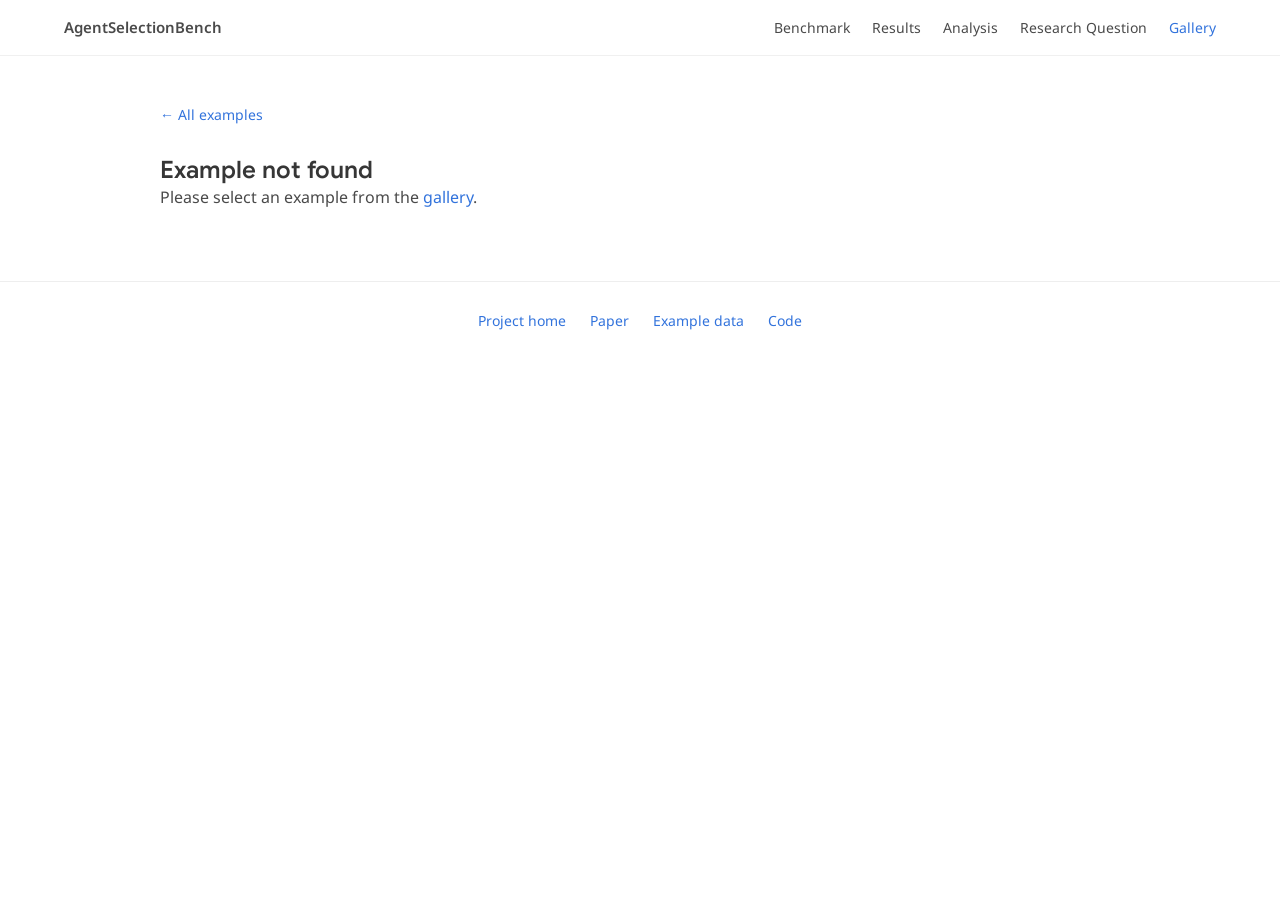
==== commit cef62785: "Sync AgentSelectionBench manuscript, adopted figures, and website naming" ====
--- a/case.html
+++ b/case.html
@@ -1,3 +1,3 @@
 <!doctype html>
-<html lang="en"><head><meta charset="utf-8"><meta name="viewport" content="width=device-width, initial-scale=1"><meta name="description" content="Archived examples from the agent selection benchmark, with native acceptance and resource facts."><title>Example details · Agent Selection Benchmark</title><link rel="icon" href="assets/favicon.svg" type="image/svg+xml"><link rel="stylesheet" href="styles.css"><link rel="stylesheet" href="academic.css"><link rel="stylesheet" href="gallery.css"><script type="module" src="gallery.js"></script></head><body class="case-page"><a class="skip-link" href="#main">Skip to content</a>
-<header class="site-header"><a class="brand" href="./">Agent Selection Benchmark</a><nav aria-label="Main navigation"><a href="./#framework">Benchmark</a><a href="./#results">Results</a><a href="./#analysis">Analysis</a><a href="research.html">Research Question</a><a href="gallery.html" aria-current="page">Gallery</a></nav><button class="menu-toggle" aria-label="Open navigation" aria-expanded="false"><span></span><span></span></button></header><main id="main" class="gallery-shell"><p class="case-back"><a href="gallery.html">← All examples</a></p><article id="case-content"><p role="status">Loading the archived example…</p></article><p id="gallery-error" role="alert" hidden>Example data could not be loaded. Please reload the page.</p></main><footer class="gallery-footer"><a href="./">Project home</a><a href="assets/paper.pdf">Paper</a><a href="data/gallery.json" download>Example data</a><a href="https://github.com/Chansl-Lucky/agent-selection-benchmark">Code</a></footer></body></html>+<html lang="en"><head><meta charset="utf-8"><meta name="viewport" content="width=device-width, initial-scale=1"><meta name="description" content="Archived examples from the agent selection benchmark, with native acceptance and resource facts."><title>Example details · AgentSelectionBench</title><link rel="icon" href="assets/favicon.svg" type="image/svg+xml"><link rel="stylesheet" href="styles.css"><link rel="stylesheet" href="academic.css"><link rel="stylesheet" href="gallery.css"><script type="module" src="gallery.js"></script></head><body class="case-page"><a class="skip-link" href="#main">Skip to content</a>
+<header class="site-header"><a class="brand" href="./">AgentSelectionBench</a><nav aria-label="Main navigation"><a href="./#framework">Benchmark</a><a href="./#results">Results</a><a href="./#analysis">Analysis</a><a href="research.html">Research Question</a><a href="gallery.html" aria-current="page">Gallery</a></nav><button class="menu-toggle" aria-label="Open navigation" aria-expanded="false"><span></span><span></span></button></header><main id="main" class="gallery-shell"><p class="case-back"><a href="gallery.html">← All examples</a></p><article id="case-content"><p role="status">Loading the archived example…</p></article><p id="gallery-error" role="alert" hidden>Example data could not be loaded. Please reload the page.</p></main><footer class="gallery-footer"><a href="./">Project home</a><a href="assets/paper.pdf?v=5d1f99cc">Paper</a><a href="data/gallery.json" download>Example data</a><a href="https://github.com/Chansl-Lucky/agent-selection-benchmark">Code</a></footer></body></html>
--- a/academic.css
+++ b/academic.css
@@ -77,3 +77,25 @@
 .article-header h1{font-size:32px;line-height:1.25}.article-content figure img{width:100%;height:auto}.case-page .case-heading h1{font-family:'Google Sans',var(--sans)}
 .metric-cards article+article{border-left:0;border-top:0;padding-left:64px;padding-top:0}.metric-cards article+article .metric-symbol{top:0}.metric-symbol{height:auto}.metric-cards p{min-height:0}
 @media(max-width:760px){.metric-cards article,.metric-cards article+article{padding-left:0!important;padding-top:0;min-height:0}.metric-cards article+article .metric-symbol{position:static}.metric-symbol{height:auto}}
+.paper-section{padding-top:32px;padding-bottom:32px}.paper-section .paper-figure{margin-top:24px}.paper-section .section-links{font-size:15px}.paper-section .section-links a{color:#3273dc}
+@media(max-width:760px){.paper-section{padding-top:28px;padding-bottom:28px}}
+
+/* Consecutive overview and case-study plates, with the same quiet typography. */
+.figure-sequence{width:calc(100% - 48px);max-width:1200px;margin:32px auto 0}
+.figure-sequence .overview-figure{margin:0;overflow:visible}
+.figure-sequence .overview-figure+.overview-figure{margin-top:56px}
+.figure-sequence .image-zoom{padding:0}
+.figure-sequence figcaption{max-width:1100px;margin:0 auto;padding:18px 0 0;font-size:16px;line-height:1.5;text-align:center}
+.figure-sequence figcaption a{color:#3273dc;white-space:nowrap}
+.figure-sequence figcaption strong{font-weight:600;color:#363636}
+.image-dialog{border-radius:4px}
+.zoom-toolbar{font-size:13px;gap:16px;align-items:center}
+.zoom-toolbar a{flex-shrink:0}
+@media(max-width:760px){
+  .figure-sequence{width:calc(100% - 32px);margin-top:24px}
+  .figure-sequence .overview-figure+.overview-figure{margin-top:36px}
+  .figure-sequence figcaption{font-size:14px;padding-top:14px;text-align:left}
+  .figure-sequence .image-zoom{padding-bottom:28px}
+  .figure-sequence .image-zoom>span{bottom:2px;right:0;font-size:11px}
+  .zoom-toolbar{font-size:12px;align-items:flex-start}
+}
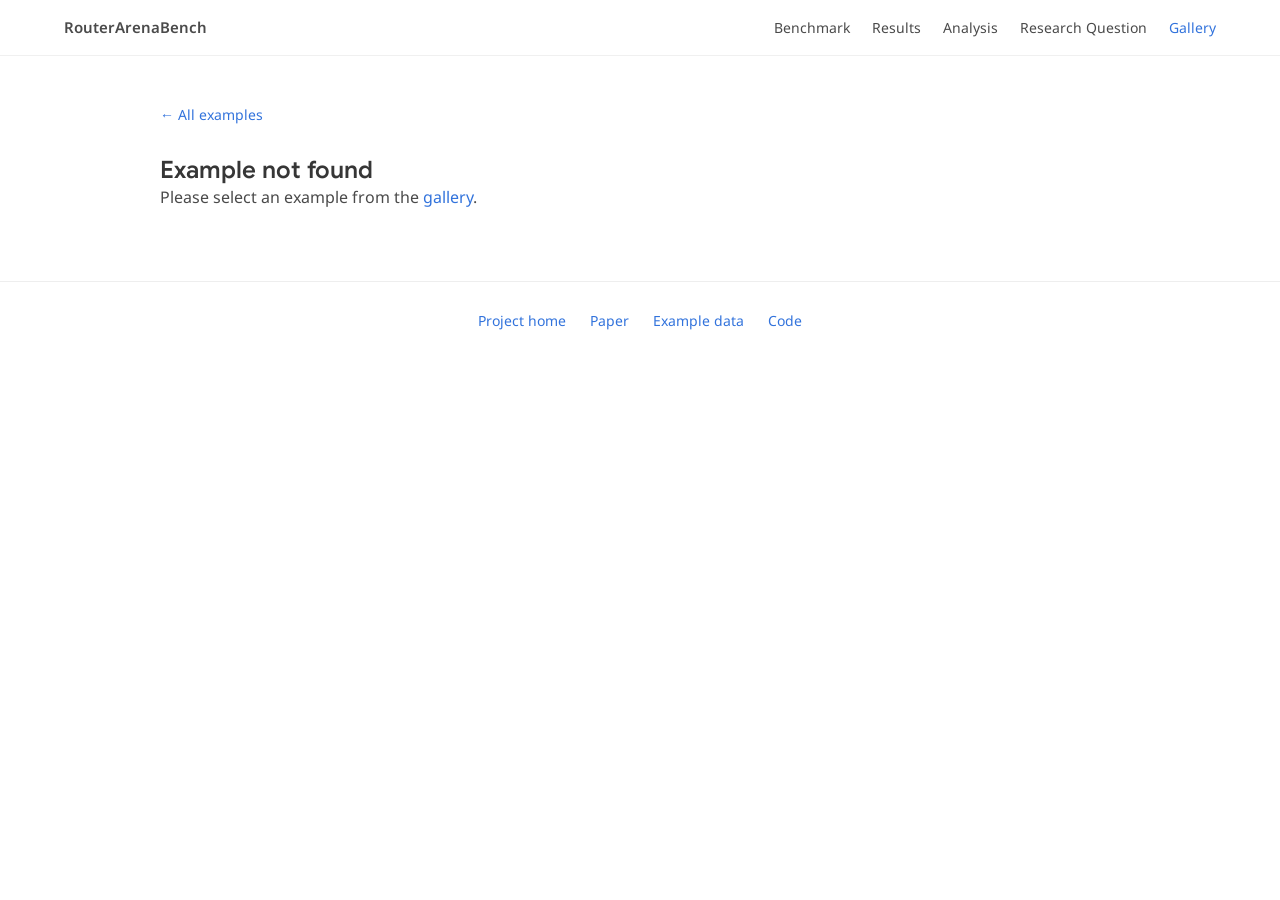
==== commit a15de17c: "Rename website to RouterArenaBench and summarize Laya contribution" ====
--- a/case.html
+++ b/case.html
@@ -1,3 +1,3 @@
 <!doctype html>
-<html lang="en"><head><meta charset="utf-8"><meta name="viewport" content="width=device-width, initial-scale=1"><meta name="description" content="Archived examples from the agent selection benchmark, with native acceptance and resource facts."><title>Example details · AgentSelectionBench</title><link rel="icon" href="assets/favicon.svg" type="image/svg+xml"><link rel="stylesheet" href="styles.css"><link rel="stylesheet" href="academic.css"><link rel="stylesheet" href="gallery.css"><script type="module" src="gallery.js"></script></head><body class="case-page"><a class="skip-link" href="#main">Skip to content</a>
-<header class="site-header"><a class="brand" href="./">AgentSelectionBench</a><nav aria-label="Main navigation"><a href="./#framework">Benchmark</a><a href="./#results">Results</a><a href="./#analysis">Analysis</a><a href="research.html">Research Question</a><a href="gallery.html" aria-current="page">Gallery</a></nav><button class="menu-toggle" aria-label="Open navigation" aria-expanded="false"><span></span><span></span></button></header><main id="main" class="gallery-shell"><p class="case-back"><a href="gallery.html">← All examples</a></p><article id="case-content"><p role="status">Loading the archived example…</p></article><p id="gallery-error" role="alert" hidden>Example data could not be loaded. Please reload the page.</p></main><footer class="gallery-footer"><a href="./">Project home</a><a href="assets/paper.pdf?v=5d1f99cc">Paper</a><a href="data/gallery.json" download>Example data</a><a href="https://github.com/Chansl-Lucky/agent-selection-benchmark">Code</a></footer></body></html>+<html lang="en"><head><meta charset="utf-8"><meta name="viewport" content="width=device-width, initial-scale=1"><meta name="description" content="Archived examples from the agent selection benchmark, with native acceptance and resource facts."><title>Example details · RouterArenaBench</title><link rel="icon" href="assets/favicon.svg" type="image/svg+xml"><link rel="stylesheet" href="styles.css"><link rel="stylesheet" href="academic.css"><link rel="stylesheet" href="gallery.css"><script type="module" src="gallery.js?v=routerarena-20261125"></script></head><body class="case-page"><a class="skip-link" href="#main">Skip to content</a>
+<header class="site-header"><a class="brand" href="./">RouterArenaBench</a><nav aria-label="Main navigation"><a href="./#framework">Benchmark</a><a href="./#results">Results</a><a href="./#analysis">Analysis</a><a href="research.html">Research Question</a><a href="gallery.html" aria-current="page">Gallery</a></nav><button class="menu-toggle" aria-label="Open navigation" aria-expanded="false"><span></span><span></span></button></header><main id="main" class="gallery-shell"><p class="case-back"><a href="gallery.html">← All examples</a></p><article id="case-content"><p role="status">Loading the archived example…</p></article><p id="gallery-error" role="alert" hidden>Example data could not be loaded. Please reload the page.</p></main><footer class="gallery-footer"><a href="./">Project home</a><a href="assets/paper.pdf?v=5d1f99cc">Paper</a><a href="data/gallery.json" download>Example data</a><a href="https://github.com/Chansl-Lucky/agent-selection-benchmark">Code</a></footer></body></html>
